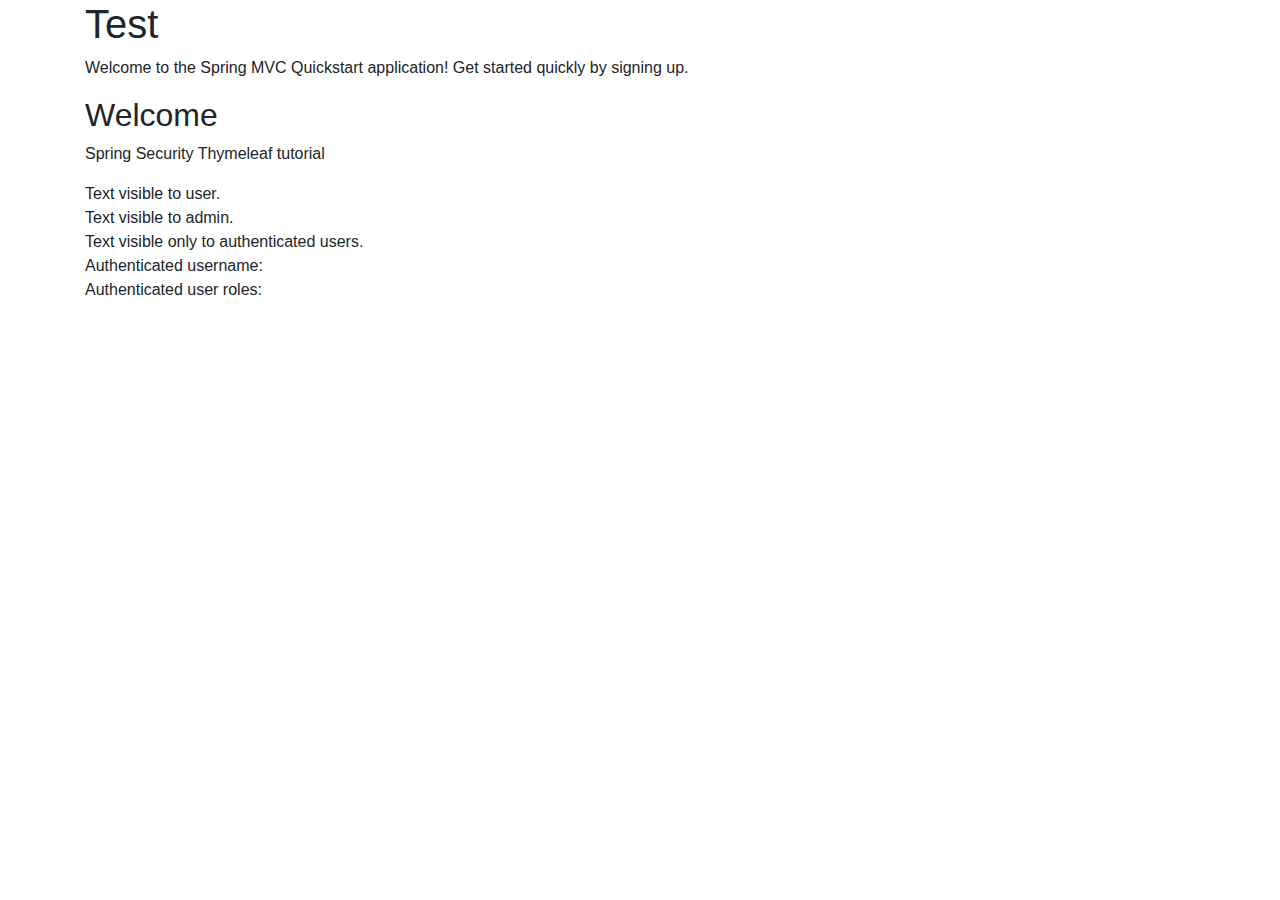
==== src/main/resources/templates/index.html @ 5b3de6fe "Init commit" ====
<!DOCTYPE html>
<html xmlns:th="http://www.thymeleaf.org" xmlns:sec="http://www.thymeleaf.org/extras/spring-security">
<head>
    <meta name="viewport" content="width=device-width, initial-scale=1, shrink-to-fit=no">

    <title>sdfsdf</title>

    <link rel="stylesheet" href="https://cdn.jsdelivr.net/npm/bootstrap@4.0.0/dist/css/bootstrap.min.css" integrity="sha384-Gn5384xqQ1aoWXA+058RXPxPg6fy4IWvTNh0E263XmFcJlSAwiGgFAW/dAiS6JXm" crossorigin="anonymous">
    <script src="https://code.jquery.com/jquery-3.2.1.slim.min.js" integrity="sha384-KJ3o2DKtIkvYIK3UENzmM7KCkRr/rE9/Qpg6aAZGJwFDMVNA/GpGFF93hXpG5KkN" crossorigin="anonymous"></script>
    <script src="https://cdn.jsdelivr.net/npm/popper.js@1.12.9/dist/umd/popper.min.js" integrity="sha384-ApNbgh9B+Y1QKtv3Rn7W3mgPxhU9K/ScQsAP7hUibX39j7fakFPskvXusvfa0b4Q" crossorigin="anonymous"></script>
    <script src="https://cdn.jsdelivr.net/npm/bootstrap@4.0.0/dist/js/bootstrap.min.js" integrity="sha384-JZR6Spejh4U02d8jOt6vLEHfe/JQGiRRSQQxSfFWpi1MquVdAyjUar5+76PVCmYl" crossorigin="anonymous"></script>

</head>
<body>
<div th:replace="fragments/header :: navbar">
    <!-- ============================================================================ -->
    <!-- This content is only used for static prototyping purposes (natural templates)-->
    <!-- and is therefore entirely optional, as this markup fragment will be included -->
    <!-- from "fragments/header.html" at runtime.                                     -->
    <!-- ============================================================================ -->

</div>
<div class="container">
    <div class="hero-unit">
        <h1>Test</h1>
        <p>
            Welcome to the Spring MVC Quickstart application!
            Get started quickly by signing up.
        </p>
        <h2>Welcome</h2>
        <p>Spring Security Thymeleaf tutorial</p>
        <div sec:authorize="hasRole('USER')">Text visible to user.</div>
        <div sec:authorize="hasRole('ADMIN')">Text visible to admin.</div>
        <div sec:authorize="isAuthenticated()">
            Text visible only to authenticated users.
        </div>
        Authenticated username:
        <div sec:authentication="name"></div>
        Authenticated user roles:
        <div sec:authentication="principal.authorities"></div>
    </div>
</div>



</body>
</html>
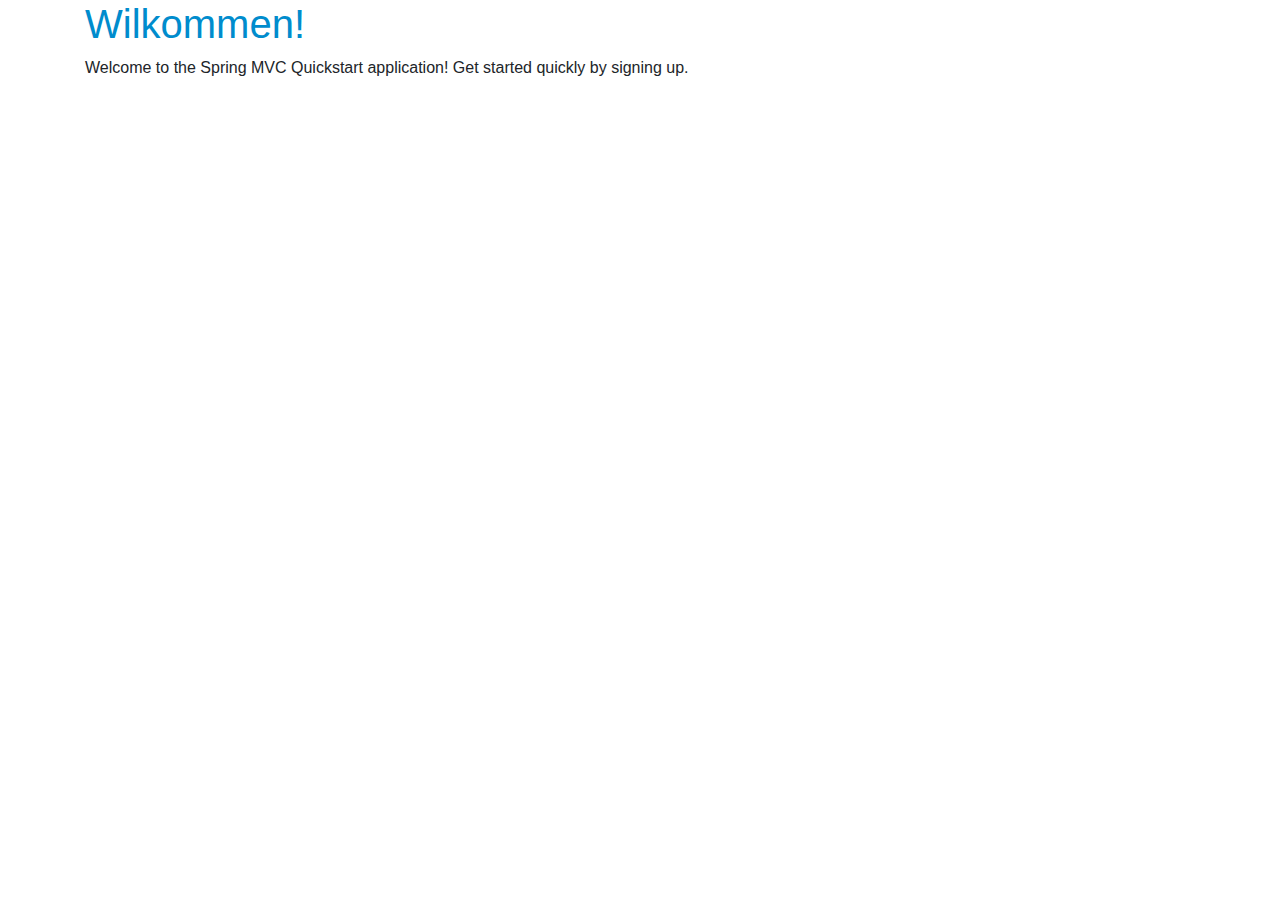
==== commit 825af50a: "Bug Fixing" ====
--- a/src/main/resources/templates/index.html
+++ b/src/main/resources/templates/index.html
@@ -10,23 +10,24 @@
     <script src="https://cdn.jsdelivr.net/npm/popper.js@1.12.9/dist/umd/popper.min.js" integrity="sha384-ApNbgh9B+Y1QKtv3Rn7W3mgPxhU9K/ScQsAP7hUibX39j7fakFPskvXusvfa0b4Q" crossorigin="anonymous"></script>
     <script src="https://cdn.jsdelivr.net/npm/bootstrap@4.0.0/dist/js/bootstrap.min.js" integrity="sha384-JZR6Spejh4U02d8jOt6vLEHfe/JQGiRRSQQxSfFWpi1MquVdAyjUar5+76PVCmYl" crossorigin="anonymous"></script>
 
+    <style>
+        h1 {
+            color: #008ccd;
+        }
+    </style>
 </head>
 <body>
 <div th:replace="fragments/header :: navbar">
-    <!-- ============================================================================ -->
-    <!-- This content is only used for static prototyping purposes (natural templates)-->
-    <!-- and is therefore entirely optional, as this markup fragment will be included -->
-    <!-- from "fragments/header.html" at runtime.                                     -->
-    <!-- ============================================================================ -->
 
 </div>
 <div class="container">
     <div class="hero-unit">
-        <h1>Test</h1>
+        <h1>Wilkommen!</h1>
         <p>
             Welcome to the Spring MVC Quickstart application!
             Get started quickly by signing up.
         </p>
+        <!--
         <h2>Welcome</h2>
         <p>Spring Security Thymeleaf tutorial</p>
         <div sec:authorize="hasRole('USER')">Text visible to user.</div>
@@ -38,6 +39,7 @@
         <div sec:authentication="name"></div>
         Authenticated user roles:
         <div sec:authentication="principal.authorities"></div>
+        -->
     </div>
 </div>
 
